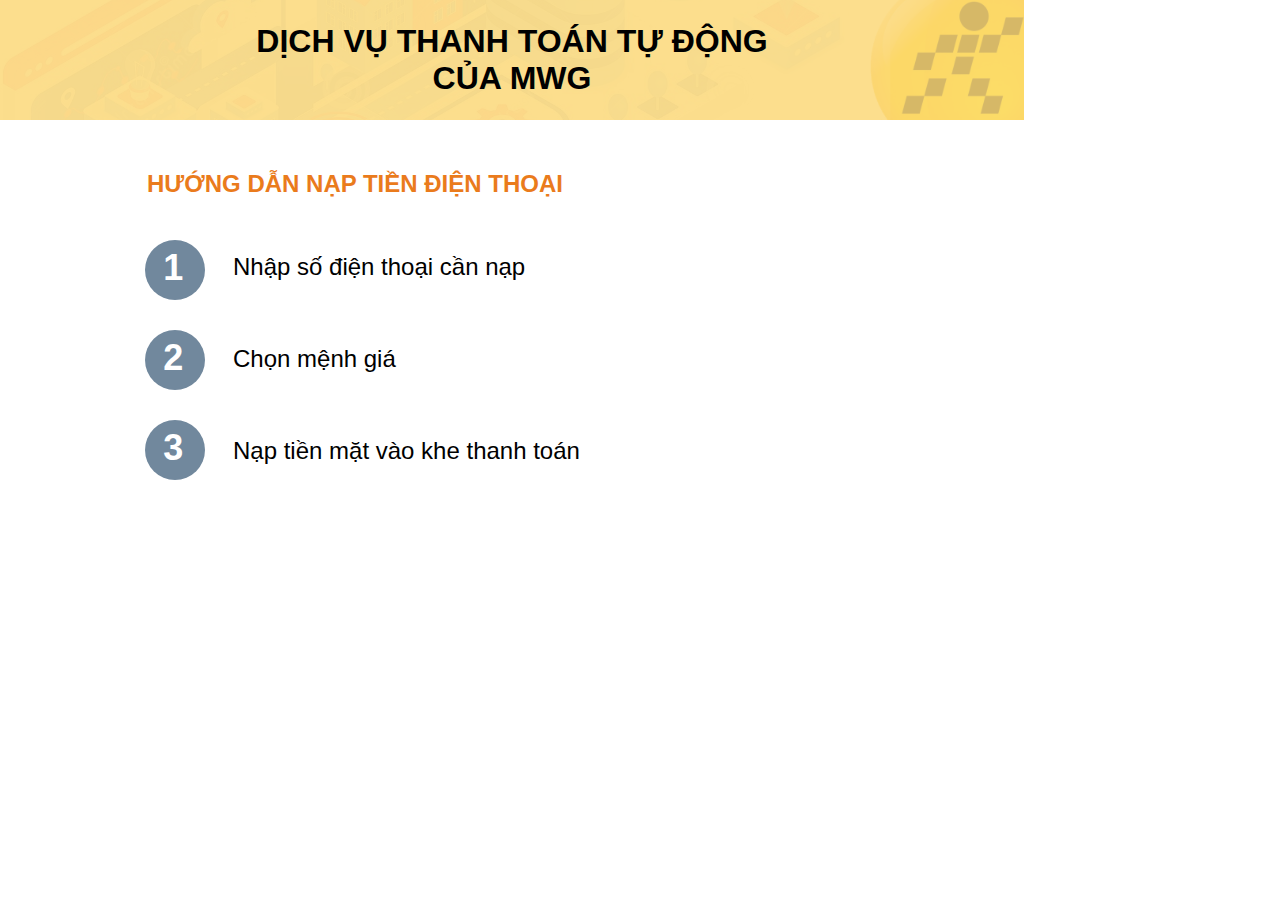
==== index.html @ 1ee133d9 "ver1" ====
<!DOCTYPE html>
<html lang="en">
<link>
    <meta charset="UTF-8">
    <meta name="viewport" content="width=device-width, initial-scale=1.0">
    <title>Home</title>
    <link href="/page/Phone/main.css" rel="stylesheet">
</head>
<body>
    <div class="header">
        <img src="/img/Component 2 – 1.png">
        <div class="text-centered">DỊCH VỤ THANH TOÁN TỰ ĐỘNG CỦA MWG</div>
    </div>
    <label style="position:absolute;left:147px;top:170px;font-size:24px;font-family:Arial,Helvetica,sans-serif;font-weight:bold;color:#ea7b1c;">
        HƯỚNG DẪN NẠP TIỀN ĐIỆN THOẠI
    </label>
    
    <div style="position: absolute;left:145px;top:240px;">
        <div class="circle"></div>
        <div class="textin_circle">1</div>
    </div>
        
    <div style="position: absolute;left:145px;top:330px;">
        <div class="circle"></div>
        <div class="textin_circle">2</div>
    </div>

    <div style="position: absolute;left:145px;top:420px;">
        <div class="circle"></div>
        <div class="textin_circle">3</div>
    </div>

    <div style="position:absolute;left: 200px;top: 220px;">
        <table id="matrix-2">
            <tr>
                <td>
                    <label class="label-1">Nhập số điện thoại cần nạp</label>
                </td>
            </tr>
            <tr>
                <td>
                    <label class="label-1">Chọn mệnh giá</label>
                </td>
            </tr>
            <tr>
                <td>
                    <label class="label-1">Nạp tiền mặt vào khe thanh toán</label>
                </td>
            </tr>
        </table>
    </div>

</body>
</html>
---- page/Phone/main.css ----
body {
  width: 1024px;
  height: 600px;
}

.header {
  width: 1024px;
  height: 120px;
  position: absolute;
  top: 0px;
  left: 0px;
}

.text-centered {
  position: absolute;
  top: 50%;
  left: 50%;
  transform: translate(-50%, -50%);
  font-size: 32px;
  font-family: Arial, Helvetica, sans-serif;
  font-weight: bold;
  text-align: center;
}

.label {
  font-size: 18px;
  font-family: Arial, Helvetica, sans-serif;
  position: absolute;
  left: 178px;
  top: 161px;
  width: 100%;
}

.cnm_btn {
  width: 178px;
  height: 60px;
  border-radius: 50px;
  border-color: #dddddd;
  position: absolute;
  left: 180px;
  top: 201px;
  color: #4a90e2;
  font-size: 18px;
  font-family: Arial, Helvetica, sans-serif;
  outline: none;
  background-color: white;
  font-weight: bold;
}

.cnm_btn:active {
  background-color: #dddddd;
  color: #2172d0;
}

.text-input {
  width: 370px;
  height: 60px;
  border-radius: 50px;
  position: absolute;
  left: 373px;
  top: 201px;
  outline: none;
  font-size: 22px;
  font-family: Arial, Helvetica, sans-serif;
  border: 2px solid;
  border-color: #dddddd;
  background-color: #f8f8f8;
  text-align: center;
  color: #f8923b;
  font-weight: bold;
}

.text-input:active {
  border-color: #f8923b;
}
.text-input:target {
  border-color: #f8923b;
}
.text-input:focus {
  border-color: #f8923b;
}

::placeholder {
  opacity: 1;
  color: #999999;
  font-size: 20px;
  font-family: Arial, Helvetica, sans-serif;
  font-weight: lighter;
}

.btn {
  width: 200px;
  height: 64px;
  border-radius: 50px;
  font-size: 24px;
  text-align: center;
  font-family: Arial, Helvetica, sans-serif;
  font-weight: bold;
  color: #f8923b;
  border-color: #ffc37e;
  outline: none;
  background-color: #f8f8f8;
}
.btn:active {
  background-color: #ffc37e;
  color: white;
  border: none;
}
.btn:focus {
  background-color: #ffc37e;
  color: white;
}
.btn:target {
  background-color: #ffc37e;
  color: white;
}
#btn_matrix {
  position: absolute;
  left: 25px;
  top: 280px;
}

#matrix td {
  padding: 20px;
}

.back_btn {
  position: absolute;
  left: 274px;
  top: 510px;
  outline: none;
}

.next_btn {
  position: absolute;
  left: 594.6px;
  top: 510px;
  outline: none;
  width: 155.4px;
  height: 50px;
  font-size: 22px;
  font-family: Arial, Helvetica, sans-serif;
  color: white;
  background-color: #ffb35c;
  border-color: #ffb35c;
  border: none;
}

.form-popup {
  display: none;
  width: 1024px;
  height: 326px;
  position: absolute;
  left: 0px;
  top: 274px;
  background-color: #fff2e2;
}

.btn-1 {
  width: 158px;
  height: 64px;
  border-radius: 50px;
  background-color: #fcfcfc;
  outline: none;
  border-color: #bbbbbb;
}

.btn-1:active {
  background-color: #ffc37e;
}
.btn-1:target {
  background-color: #ffc37e;
}
.btn-1:focus {
  background-color: #ffc37e;
}

#btn1-matrix {
  position: absolute;
  left: 15px;
  top: 20px;
}

#matrix1 td {
  padding: 19px;
}

.exit-popup {
  width: 179px;
  height: 50px;
  border-radius: 15px;
  background-color: #4a90e2;
  border: none;
  position: absolute;
  left: 412px;
  top: 150px;
  font-size: 18px;
  font-weight: bold;
  font-family: Arial, Helvetica, sans-serif;
  color: white;
  outline: none;
}

.lb_sdt {
  font-size: 24px;
  font-family: Arial, Helvetica, sans-serif;
}

#currency {
  font-size: 24px;
  font-family: Arial, Helvetica, sans-serif;
  font-weight: bold;
  color: #7fbc37;
}
#vnd {
  font-size: 16px;
  font-family: Arial, Helvetica, sans-serif;
  font-weight: bold;
}

.circle {
  border-radius: 50%;
  width: 60px;
  height: 60px;
  background-color: #71889d;
}

.textin_circle {
  position: absolute;
  top: 47%;
  left: 47%;
  transform: translate(-50%, -50%);
  color: white;
  font-size: 36px;
  font-family: Arial, Helvetica, sans-serif;
  font-weight: bold;
}

#matrix-2 td {
  padding: 31px;
}

.label-1 {
  font-size: 24px;
  font-family: Arial, Helvetica, sans-serif;
}
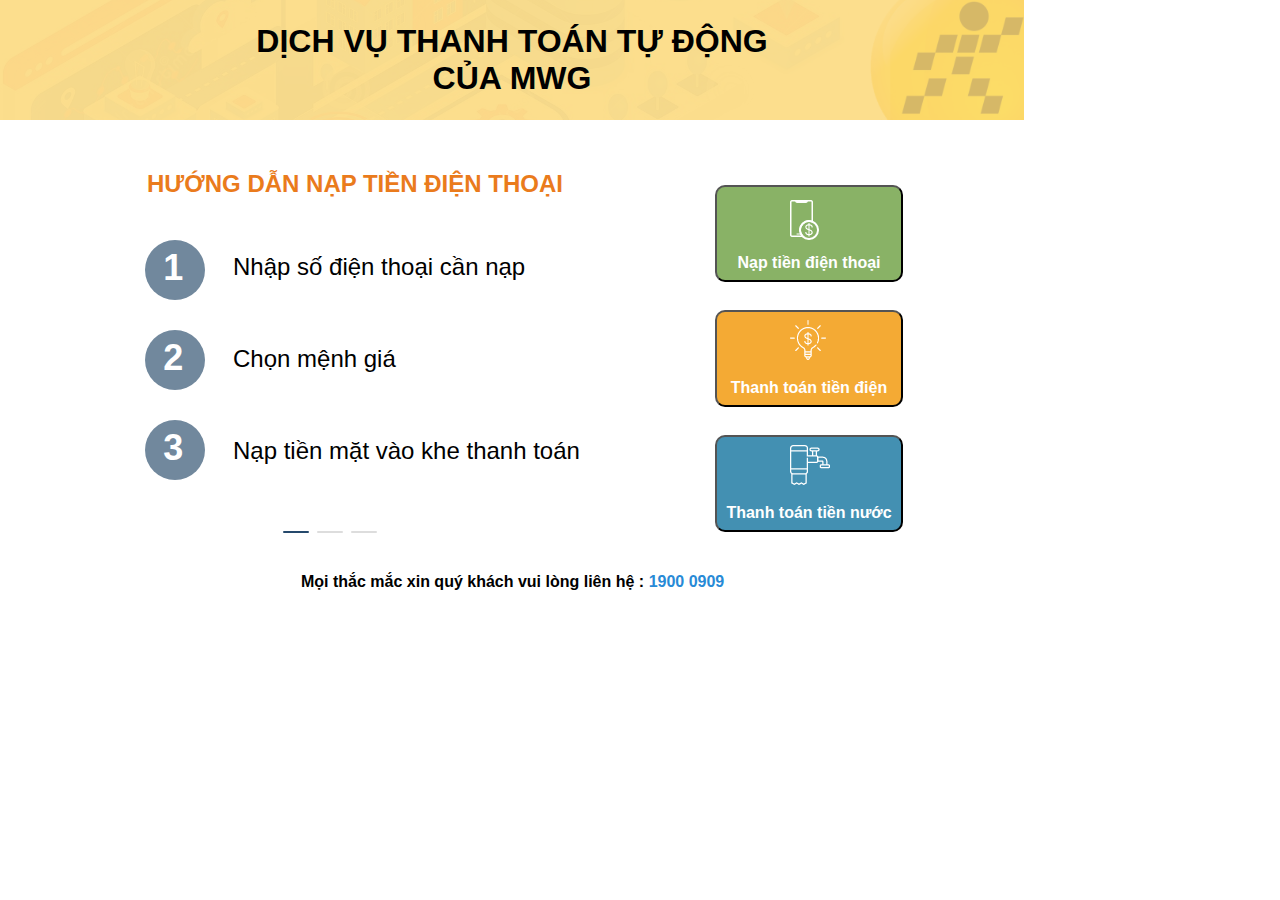
==== commit 24df80fc: "ver1" ====
--- a/index.html
+++ b/index.html
@@ -1,11 +1,12 @@
 <!DOCTYPE html>
 <html lang="en">
 <link>
-    <meta charset="UTF-8">
-    <meta name="viewport" content="width=device-width, initial-scale=1.0">
-    <title>Home</title>
-    <link href="/page/Phone/main.css" rel="stylesheet">
+<meta charset="UTF-8">
+<meta name="viewport" content="width=device-width, initial-scale=1.0">
+<title>Home</title>
+<link href="/page/Phone/main.css" rel="stylesheet">
 </head>
+
 <body>
     <div class="header">
         <img src="/img/Component 2 – 1.png">
@@ -14,12 +15,12 @@
     <label style="position:absolute;left:147px;top:170px;font-size:24px;font-family:Arial,Helvetica,sans-serif;font-weight:bold;color:#ea7b1c;">
         HƯỚNG DẪN NẠP TIỀN ĐIỆN THOẠI
     </label>
-    
+
     <div style="position: absolute;left:145px;top:240px;">
         <div class="circle"></div>
         <div class="textin_circle">1</div>
     </div>
-        
+
     <div style="position: absolute;left:145px;top:330px;">
         <div class="circle"></div>
         <div class="textin_circle">2</div>
@@ -50,5 +51,46 @@
         </table>
     </div>
 
+    <div style="position:absolute;top:170px;left:700px;">
+        <table id="matrix-3">
+            <tr>
+                <td>
+                    <form action="http://127.0.0.1:5500/page/Phone/Phone.html">
+                        <div>
+                            <button style=" background-color:#89b266; " class="menu-btn ">Nạp tiền điện thoại</button>
+                            <img style="position:absolute;top:30px;left:90px;" src="img/Group 722.png ">
+                        </div>
+                    </form>
+                </td>
+            </tr>
+            <tr>
+                <td>
+                    <form action="">
+                        <div>
+                            <button style=" background-color:#f4aa34; " class="menu-btn ">Thanh toán tiền điện</button>
+                            <img style="position:absolute;top:150px;left:90px;" src="img/light-bulb.png ">
+                        </div>
+                    </form>
+                </td>
+            </tr>
+            <tr>
+                <td>
+                    <form action="">
+                        <div>
+                            <button style=" background-color:#4390b2; " class="menu-btn ">Thanh toán tiền nước</button>
+                            <img style="position:absolute;top:275px;left:90px;" src="img/Path 50.png ">
+                        </div>
+                    </form>
+                </td>
+            </tr>
+        </table>
+    </div>
+
+    <img style="position:absolute;left: 283px; top: 531px;" src="img/Group 720.png">
+
+    <label style="position:absolute;top:573px;left:301px;
+                    font-size:16px;font-weight:bold;font-family:Arial,Helvetica,sans-serif;">
+        Mọi thắc mắc xin quý khách vui lòng liên hệ : <span style="color:#288ad6">1900 0909</span></label>
 </body>
+
 </html>--- a/page/Phone/main.css
+++ b/page/Phone/main.css
@@ -1,246 +1,271 @@
 body {
-  width: 1024px;
-  height: 600px;
+    width: 1024px;
+    height: 600px;
 }
 
 .header {
-  width: 1024px;
-  height: 120px;
-  position: absolute;
-  top: 0px;
-  left: 0px;
+    width: 1024px;
+    height: 120px;
+    position: absolute;
+    top: 0px;
+    left: 0px;
 }
 
 .text-centered {
-  position: absolute;
-  top: 50%;
-  left: 50%;
-  transform: translate(-50%, -50%);
-  font-size: 32px;
-  font-family: Arial, Helvetica, sans-serif;
-  font-weight: bold;
-  text-align: center;
+    position: absolute;
+    top: 50%;
+    left: 50%;
+    transform: translate(-50%, -50%);
+    font-size: 32px;
+    font-family: Arial, Helvetica, sans-serif;
+    font-weight: bold;
+    text-align: center;
 }
 
 .label {
-  font-size: 18px;
-  font-family: Arial, Helvetica, sans-serif;
-  position: absolute;
-  left: 178px;
-  top: 161px;
-  width: 100%;
+    font-size: 18px;
+    font-family: Arial, Helvetica, sans-serif;
+    position: absolute;
+    left: 178px;
+    top: 161px;
+    width: 100%;
 }
 
 .cnm_btn {
-  width: 178px;
-  height: 60px;
-  border-radius: 50px;
-  border-color: #dddddd;
-  position: absolute;
-  left: 180px;
-  top: 201px;
-  color: #4a90e2;
-  font-size: 18px;
-  font-family: Arial, Helvetica, sans-serif;
-  outline: none;
-  background-color: white;
-  font-weight: bold;
+    width: 178px;
+    height: 60px;
+    border-radius: 50px;
+    border-color: #dddddd;
+    position: absolute;
+    left: 180px;
+    top: 201px;
+    color: #4a90e2;
+    font-size: 18px;
+    font-family: Arial, Helvetica, sans-serif;
+    outline: none;
+    background-color: white;
+    font-weight: bold;
 }
 
 .cnm_btn:active {
-  background-color: #dddddd;
-  color: #2172d0;
+    background-color: #dddddd;
+    color: #2172d0;
 }
 
 .text-input {
-  width: 370px;
-  height: 60px;
-  border-radius: 50px;
-  position: absolute;
-  left: 373px;
-  top: 201px;
-  outline: none;
-  font-size: 22px;
-  font-family: Arial, Helvetica, sans-serif;
-  border: 2px solid;
-  border-color: #dddddd;
-  background-color: #f8f8f8;
-  text-align: center;
-  color: #f8923b;
-  font-weight: bold;
+    width: 370px;
+    height: 60px;
+    border-radius: 50px;
+    position: absolute;
+    left: 373px;
+    top: 201px;
+    outline: none;
+    font-size: 22px;
+    font-family: Arial, Helvetica, sans-serif;
+    border: 2px solid;
+    border-color: #dddddd;
+    background-color: #f8f8f8;
+    text-align: center;
+    color: #f8923b;
+    font-weight: bold;
 }
 
 .text-input:active {
-  border-color: #f8923b;
-}
+    border-color: #f8923b;
+}
+
 .text-input:target {
-  border-color: #f8923b;
-}
+    border-color: #f8923b;
+}
+
 .text-input:focus {
-  border-color: #f8923b;
+    border-color: #f8923b;
 }
 
 ::placeholder {
-  opacity: 1;
-  color: #999999;
-  font-size: 20px;
-  font-family: Arial, Helvetica, sans-serif;
-  font-weight: lighter;
+    opacity: 1;
+    color: #999999;
+    font-size: 20px;
+    font-family: Arial, Helvetica, sans-serif;
+    font-weight: lighter;
 }
 
 .btn {
-  width: 200px;
-  height: 64px;
-  border-radius: 50px;
-  font-size: 24px;
-  text-align: center;
-  font-family: Arial, Helvetica, sans-serif;
-  font-weight: bold;
-  color: #f8923b;
-  border-color: #ffc37e;
-  outline: none;
-  background-color: #f8f8f8;
-}
+    width: 200px;
+    height: 64px;
+    border-radius: 50px;
+    font-size: 24px;
+    text-align: center;
+    font-family: Arial, Helvetica, sans-serif;
+    font-weight: bold;
+    color: #f8923b;
+    border-color: #ffc37e;
+    outline: none;
+    background-color: #f8f8f8;
+}
+
 .btn:active {
-  background-color: #ffc37e;
-  color: white;
-  border: none;
-}
+    background-color: #ffc37e;
+    color: white;
+    border: none;
+}
+
 .btn:focus {
-  background-color: #ffc37e;
-  color: white;
-}
+    background-color: #ffc37e;
+    color: white;
+}
+
 .btn:target {
-  background-color: #ffc37e;
-  color: white;
-}
+    background-color: #ffc37e;
+    color: white;
+}
+
 #btn_matrix {
-  position: absolute;
-  left: 25px;
-  top: 280px;
+    position: absolute;
+    left: 25px;
+    top: 280px;
 }
 
 #matrix td {
-  padding: 20px;
+    padding: 20px;
 }
 
 .back_btn {
-  position: absolute;
-  left: 274px;
-  top: 510px;
-  outline: none;
+    position: absolute;
+    left: 274px;
+    top: 510px;
+    outline: none;
 }
 
 .next_btn {
-  position: absolute;
-  left: 594.6px;
-  top: 510px;
-  outline: none;
-  width: 155.4px;
-  height: 50px;
-  font-size: 22px;
-  font-family: Arial, Helvetica, sans-serif;
-  color: white;
-  background-color: #ffb35c;
-  border-color: #ffb35c;
-  border: none;
+    position: absolute;
+    left: 594.6px;
+    top: 510px;
+    outline: none;
+    width: 155.4px;
+    height: 50px;
+    font-size: 22px;
+    font-family: Arial, Helvetica, sans-serif;
+    color: white;
+    background-color: #ffb35c;
+    border-color: #ffb35c;
+    border: none;
 }
 
 .form-popup {
-  display: none;
-  width: 1024px;
-  height: 326px;
-  position: absolute;
-  left: 0px;
-  top: 274px;
-  background-color: #fff2e2;
+    display: none;
+    width: 1024px;
+    height: 326px;
+    position: absolute;
+    left: 0px;
+    top: 274px;
+    background-color: #fff2e2;
 }
 
 .btn-1 {
-  width: 158px;
-  height: 64px;
-  border-radius: 50px;
-  background-color: #fcfcfc;
-  outline: none;
-  border-color: #bbbbbb;
+    width: 158px;
+    height: 64px;
+    border-radius: 50px;
+    background-color: #fcfcfc;
+    outline: none;
+    border-color: #bbbbbb;
 }
 
 .btn-1:active {
-  background-color: #ffc37e;
-}
+    background-color: #ffc37e;
+}
+
 .btn-1:target {
-  background-color: #ffc37e;
-}
+    background-color: #ffc37e;
+}
+
 .btn-1:focus {
-  background-color: #ffc37e;
+    background-color: #ffc37e;
 }
 
 #btn1-matrix {
-  position: absolute;
-  left: 15px;
-  top: 20px;
+    position: absolute;
+    left: 15px;
+    top: 20px;
 }
 
 #matrix1 td {
-  padding: 19px;
+    padding: 19px;
 }
 
 .exit-popup {
-  width: 179px;
-  height: 50px;
-  border-radius: 15px;
-  background-color: #4a90e2;
-  border: none;
-  position: absolute;
-  left: 412px;
-  top: 150px;
-  font-size: 18px;
-  font-weight: bold;
-  font-family: Arial, Helvetica, sans-serif;
-  color: white;
-  outline: none;
+    width: 179px;
+    height: 50px;
+    border-radius: 15px;
+    background-color: #4a90e2;
+    border: none;
+    position: absolute;
+    left: 412px;
+    top: 150px;
+    font-size: 18px;
+    font-weight: bold;
+    font-family: Arial, Helvetica, sans-serif;
+    color: white;
+    outline: none;
 }
 
 .lb_sdt {
-  font-size: 24px;
-  font-family: Arial, Helvetica, sans-serif;
+    font-size: 24px;
+    font-family: Arial, Helvetica, sans-serif;
 }
 
 #currency {
-  font-size: 24px;
-  font-family: Arial, Helvetica, sans-serif;
-  font-weight: bold;
-  color: #7fbc37;
-}
+    font-size: 24px;
+    font-family: Arial, Helvetica, sans-serif;
+    font-weight: bold;
+    color: #7fbc37;
+}
+
 #vnd {
-  font-size: 16px;
-  font-family: Arial, Helvetica, sans-serif;
-  font-weight: bold;
+    font-size: 16px;
+    font-family: Arial, Helvetica, sans-serif;
+    font-weight: bold;
 }
 
 .circle {
-  border-radius: 50%;
-  width: 60px;
-  height: 60px;
-  background-color: #71889d;
+    border-radius: 50%;
+    width: 60px;
+    height: 60px;
+    background-color: #71889d;
 }
 
 .textin_circle {
-  position: absolute;
-  top: 47%;
-  left: 47%;
-  transform: translate(-50%, -50%);
-  color: white;
-  font-size: 36px;
-  font-family: Arial, Helvetica, sans-serif;
-  font-weight: bold;
+    position: absolute;
+    top: 47%;
+    left: 47%;
+    transform: translate(-50%, -50%);
+    color: white;
+    font-size: 36px;
+    font-family: Arial, Helvetica, sans-serif;
+    font-weight: bold;
 }
 
 #matrix-2 td {
-  padding: 31px;
+    padding: 31px;
 }
 
 .label-1 {
-  font-size: 24px;
-  font-family: Arial, Helvetica, sans-serif;
-}
+    font-size: 24px;
+    font-family: Arial, Helvetica, sans-serif;
+}
+
+.menu-btn {
+    width: 188px;
+    height: 97px;
+    border-radius: 10px;
+    padding-top: 60px;
+    font-size: 16px;
+    font-family: Arial, Helvetica, sans-serif;
+    font-weight: bold;
+    color: white;
+    outline: none;
+}
+
+#matrix-3 td {
+    padding: 13px;
+}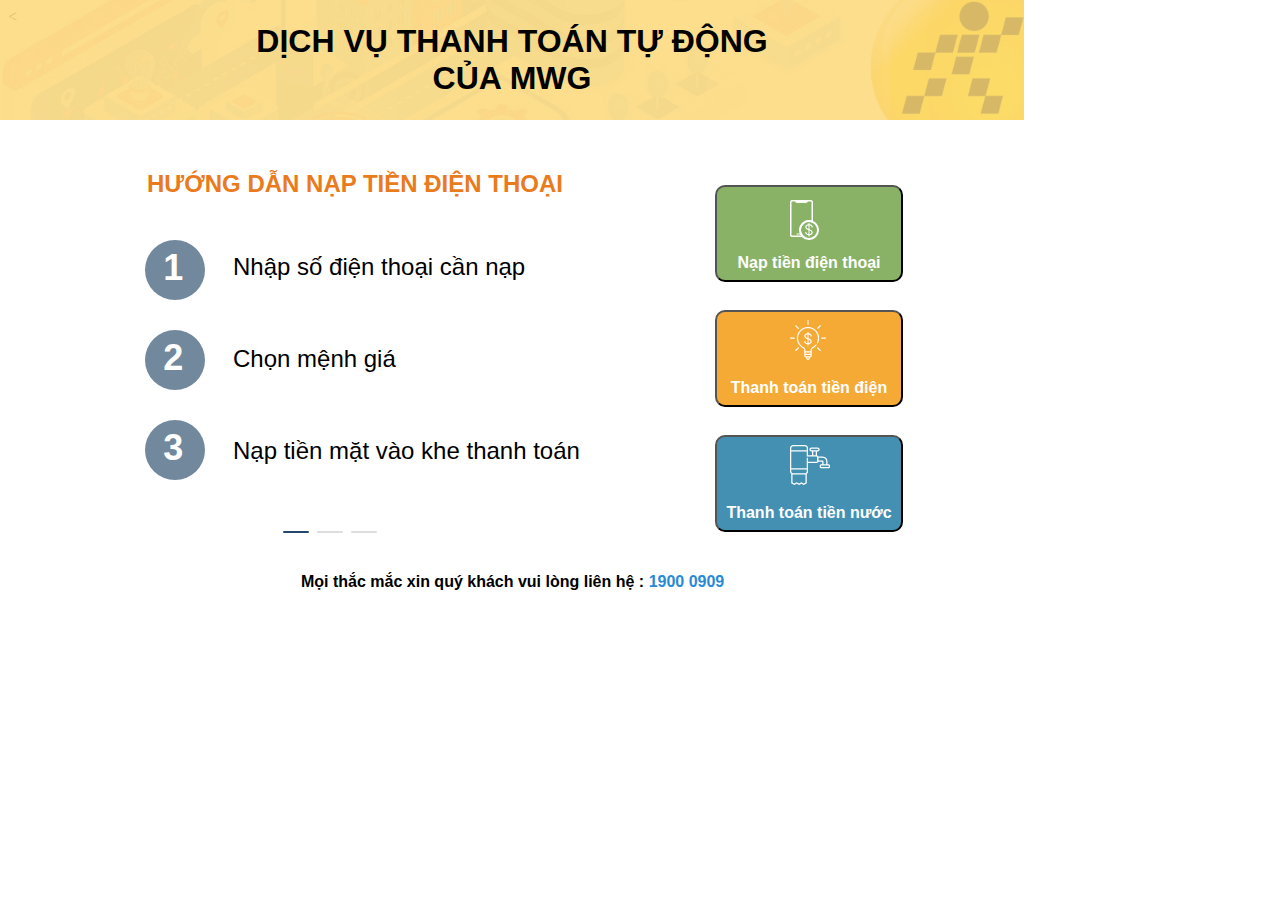
==== commit acff030a: "ver1" ====
--- a/index.html
+++ b/index.html
@@ -4,7 +4,7 @@
 <meta charset="UTF-8">
 <meta name="viewport" content="width=device-width, initial-scale=1.0">
 <title>Home</title>
-<link href="/page/Phone/main.css" rel="stylesheet">
+<link href="/main.css" rel="stylesheet">
 </head>
 
 <body>
@@ -16,22 +16,22 @@
         HƯỚNG DẪN NẠP TIỀN ĐIỆN THOẠI
     </label>
 
-    <div style="position: absolute;left:145px;top:240px;">
+    <div style="left:145px;top:240px;" class="absolute">
         <div class="circle"></div>
         <div class="textin_circle">1</div>
     </div>
 
-    <div style="position: absolute;left:145px;top:330px;">
+    <div style="left:145px;top:330px;" class="absolute">
         <div class="circle"></div>
         <div class="textin_circle">2</div>
     </div>
 
-    <div style="position: absolute;left:145px;top:420px;">
+    <div style="left:145px;top:420px;" class="absolute">
         <div class="circle"></div>
         <div class="textin_circle">3</div>
     </div>
 
-    <div style="position:absolute;left: 200px;top: 220px;">
+    <div style="left: 200px;top: 220px;" class="absolute">
         <table id="matrix-2">
             <tr>
                 <td>
@@ -51,24 +51,28 @@
         </table>
     </div>
 
-    <div style="position:absolute;top:170px;left:700px;">
+    <div style="top:170px;left:700px;" class="absolute">
         <table id="matrix-3">
             <tr>
                 <td>
                     <form action="http://127.0.0.1:5500/page/Phone/Phone.html">
                         <div>
                             <button style=" background-color:#89b266; " class="menu-btn ">Nạp tiền điện thoại</button>
-                            <img style="position:absolute;top:30px;left:90px;" src="img/Group 722.png ">
+                            <form action="http://127.0.0.1:5500/page/Phone/Phone.html">
+                                <input class="absolute" type="image" src="img/Group 722.png" style="top:30px;left:90px;outline:none;">
+                            </form>
                         </div>
                     </form>
                 </td>
             </tr>
             <tr>
                 <td>
-                    <form action="">
+                    <form action="http://127.0.0.1:5500/page/Electric/Electric.html">
                         <div>
                             <button style=" background-color:#f4aa34; " class="menu-btn ">Thanh toán tiền điện</button>
-                            <img style="position:absolute;top:150px;left:90px;" src="img/light-bulb.png ">
+                            <form action="http://127.0.0.1:5500/page/Electric/Electric.html">
+                                <input class="absolute" type="image" src="img/light-bulb.png " style="outline:none;top:150px;left:90px;">
+                            </form>
                         </div>
                     </form>
                 </td>
@@ -78,7 +82,9 @@
                     <form action="">
                         <div>
                             <button style=" background-color:#4390b2; " class="menu-btn ">Thanh toán tiền nước</button>
-                            <img style="position:absolute;top:275px;left:90px;" src="img/Path 50.png ">
+                            <form action="">
+                                <input type="image" style="outline:none;top:275px;left:90px;" class="absolute" src="img/Path 50.png ">
+                            </form>
                         </div>
                     </form>
                 </td>
@@ -86,11 +92,12 @@
         </table>
     </div>
 
-    <img style="position:absolute;left: 283px; top: 531px;" src="img/Group 720.png">
+    <img style="left: 283px; top: 531px;" class="absolute" src="img/Group 720.png">
 
-    <label style="position:absolute;top:573px;left:301px;
+    <label class="absolute" style="top:573px;left:301px;
                     font-size:16px;font-weight:bold;font-family:Arial,Helvetica,sans-serif;">
         Mọi thắc mắc xin quý khách vui lòng liên hệ : <span style="color:#288ad6">1900 0909</span></label>
-</body>
+
+    < </body>
 
 </html>--- a/main.css
+++ b/main.css
@@ -0,0 +1,296 @@
+body {
+    width: 1024px;
+    height: 600px;
+}
+
+.header {
+    width: 1024px;
+    height: 120px;
+    position: absolute;
+    top: 0px;
+    left: 0px;
+}
+
+.text-centered {
+    position: absolute;
+    top: 50%;
+    left: 50%;
+    transform: translate(-50%, -50%);
+    font-size: 32px;
+    font-family: Arial, Helvetica, sans-serif;
+    font-weight: bold;
+    text-align: center;
+}
+
+.label {
+    font-size: 18px;
+    font-family: Arial, Helvetica, sans-serif;
+    position: absolute;
+    left: 178px;
+    top: 161px;
+    width: 100%;
+}
+
+.cnm_btn {
+    width: 178px;
+    height: 60px;
+    border-radius: 50px;
+    border-color: #dddddd;
+    position: absolute;
+    left: 180px;
+    top: 201px;
+    color: #4a90e2;
+    font-size: 18px;
+    font-family: Arial, Helvetica, sans-serif;
+    outline: none;
+    background-color: white;
+    font-weight: bold;
+}
+
+.cnm_btn:active {
+    background-color: #dddddd;
+    color: #2172d0;
+}
+
+.text-input {
+    width: 370px;
+    height: 60px;
+    border-radius: 50px;
+    position: absolute;
+    left: 373px;
+    top: 201px;
+    outline: none;
+    font-size: 22px;
+    font-family: Arial, Helvetica, sans-serif;
+    border: 2px solid;
+    border-color: #dddddd;
+    background-color: #f8f8f8;
+    text-align: center;
+    color: #f8923b;
+    font-weight: bold;
+}
+
+.text-input:active {
+    border-color: #f8923b;
+}
+
+.text-input:target {
+    border-color: #f8923b;
+}
+
+.text-input:focus {
+    border-color: #f8923b;
+}
+
+::placeholder {
+    opacity: 1;
+    color: #999999;
+    font-size: 20px;
+    font-family: Arial, Helvetica, sans-serif;
+    font-weight: lighter;
+}
+
+.btn {
+    width: 200px;
+    height: 64px;
+    border-radius: 50px;
+    font-size: 24px;
+    text-align: center;
+    font-family: Arial, Helvetica, sans-serif;
+    font-weight: bold;
+    color: #f8923b;
+    border-color: #ffc37e;
+    outline: none;
+    background-color: #f8f8f8;
+}
+
+.btn:active {
+    background-color: #ffc37e;
+    color: white;
+    border: none;
+}
+
+.btn:focus {
+    background-color: #ffc37e;
+    color: white;
+}
+
+.btn:target {
+    background-color: #ffc37e;
+    color: white;
+}
+
+#btn_matrix {
+    position: absolute;
+    left: 25px;
+    top: 280px;
+}
+
+#matrix td {
+    padding: 20px;
+}
+
+.back_btn {
+    position: absolute;
+    left: 274px;
+    top: 510px;
+    outline: none;
+}
+
+.next_btn {
+    position: absolute;
+    left: 594.6px;
+    top: 510px;
+    outline: none;
+    width: 155.4px;
+    height: 50px;
+    font-size: 22px;
+    font-family: Arial, Helvetica, sans-serif;
+    color: white;
+    background-color: #ffb35c;
+    border-color: #ffb35c;
+    border: none;
+}
+
+.form-popup {
+    display: none;
+    width: 1024px;
+    height: 326px;
+    position: absolute;
+    left: 0px;
+    top: 274px;
+    background-color: #fff2e2;
+}
+
+.btn-1 {
+    width: 158px;
+    height: 64px;
+    border-radius: 50px;
+    background-color: #fcfcfc;
+    outline: none;
+    border-color: #bbbbbb;
+}
+
+.btn-1:active {
+    background-color: #ffc37e;
+}
+
+.btn-1:target {
+    background-color: #ffc37e;
+}
+
+.btn-1:focus {
+    background-color: #ffc37e;
+}
+
+#btn1-matrix {
+    position: absolute;
+    left: 15px;
+    top: 20px;
+}
+
+#matrix1 td {
+    padding: 19px;
+}
+
+.exit-popup {
+    width: 179px;
+    height: 50px;
+    border-radius: 15px;
+    background-color: #4a90e2;
+    border: none;
+    position: absolute;
+    left: 412px;
+    top: 150px;
+    font-size: 18px;
+    font-weight: bold;
+    font-family: Arial, Helvetica, sans-serif;
+    color: white;
+    outline: none;
+}
+
+.lb_sdt {
+    font-size: 24px;
+    font-family: Arial, Helvetica, sans-serif;
+}
+
+#currency {
+    font-size: 24px;
+    font-family: Arial, Helvetica, sans-serif;
+    font-weight: bold;
+    color: #7fbc37;
+}
+
+#vnd {
+    font-size: 16px;
+    font-family: Arial, Helvetica, sans-serif;
+    font-weight: bold;
+}
+
+.circle {
+    border-radius: 50%;
+    width: 60px;
+    height: 60px;
+    background-color: #71889d;
+}
+
+.textin_circle {
+    position: absolute;
+    top: 47%;
+    left: 47%;
+    transform: translate(-50%, -50%);
+    color: white;
+    font-size: 36px;
+    font-family: Arial, Helvetica, sans-serif;
+    font-weight: bold;
+}
+
+#matrix-2 td {
+    padding: 31px;
+}
+
+.label-1 {
+    font-size: 24px;
+    font-family: Arial, Helvetica, sans-serif;
+}
+
+.menu-btn {
+    width: 188px;
+    height: 97px;
+    border-radius: 10px;
+    padding-top: 60px;
+    font-size: 16px;
+    font-family: Arial, Helvetica, sans-serif;
+    font-weight: bold;
+    color: white;
+    outline: none;
+}
+
+#matrix-3 td {
+    padding: 13px;
+}
+
+.arial {
+    font-family: Arial, Helvetica, sans-serif;
+}
+
+.bold {
+    font-weight: bold;
+}
+
+.absolute {
+    position: absolute;
+}
+
+.elec_btn {
+    width: 368px;
+    height: 70px;
+    border-color: #fa9658;
+    background-color: #f8f8f8;
+    border-radius: 2px;
+    outline: none;
+}
+
+.elec_btn:focus {
+    background-color: #ffd9c1;
+}